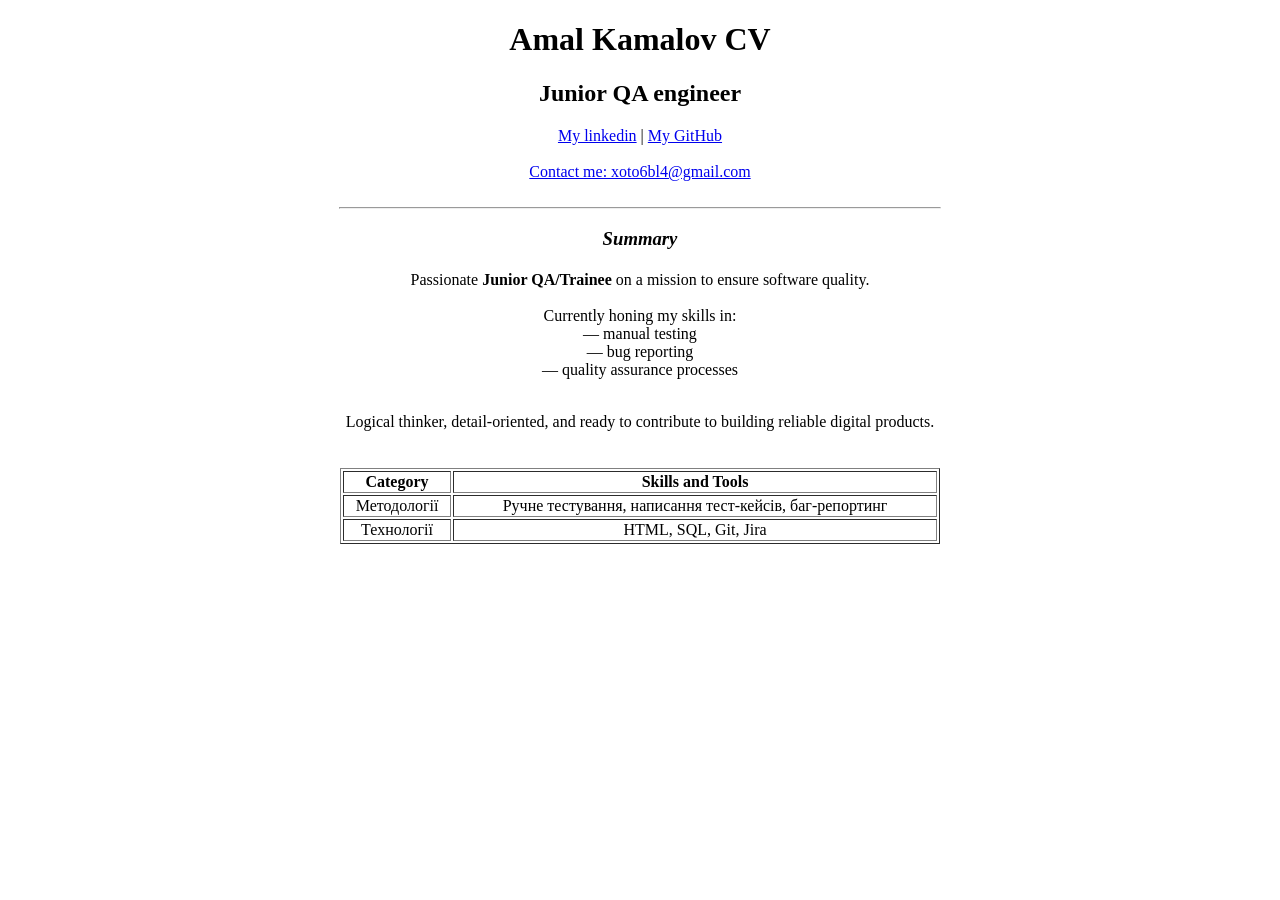
==== My 1st site (CV).html @ 983afd27 "added new file" ====
<!DOCTYPE html>
<html>
<head>
    <title>Amal Kamalov - CV</title>
    <link rel="icon" href="favicon.ico" type="image/x-icon">
</head>
<body>

<!-- Тег <center> автоматично ставить всередині себе по центру екрана -->
<center>

    <!-- ШАПКА -->
    <h1>Amal Kamalov CV</h1>
    <h2>Junior QA engineer</h2>
    
    <a href="https://www.linkedin.com/in/amal-kamalov-9688773a9/?locale=uk" target="_blank">My linkedin</a> 
    | 
    <a href="https://github.com/" target="_blank">My GitHub</a>
    <br><br>
    <a href="mailto:xoto6bl4@gmail.com">Contact me: xoto6bl4@gmail.com</a>
    
    <br><br>
    <!-- Горизонтальна лінія для краси, довжиною 600 пікселів -->
    <hr width="600">

    <!-- SUMMARY -->
    <h3><em>Summary</em></h3>
    
    <!-- Невидима таблиця для тексту, щоб він не розповзався по всьому екрану -->
    <table width="600">
        <tr>
            <!-- align="center" вирівнює сам текст всередині рівненько -->
            <td align="center">
                Passionate <strong>Junior QA/Trainee</strong> on a mission to ensure software quality.<br><br>
                Currently honing my skills in:<br>
                — manual testing<br>
                — bug reporting<br>
                — quality assurance processes<br><br>
                <p>Logical thinker, detail-oriented, and ready to contribute to building reliable digital products.</p>
            </td>
        </tr>
    </table>

    <br>

    <table border="1" width="600">
        <tr>
            <th>Category</th>
            <th>Skills and Tools</th>
        </tr>
        <tr>
            <td align="center">Методології</td>
            <td align="center">Ручне тестування, написання тест-кейсів, баг-репортинг</td>
        </tr>
        <tr>
            <td align="center">Технології</td>
            <td align="center">HTML, SQL, Git, Jira</td>
        </tr>
    </table>

</center>

</body>
</html>
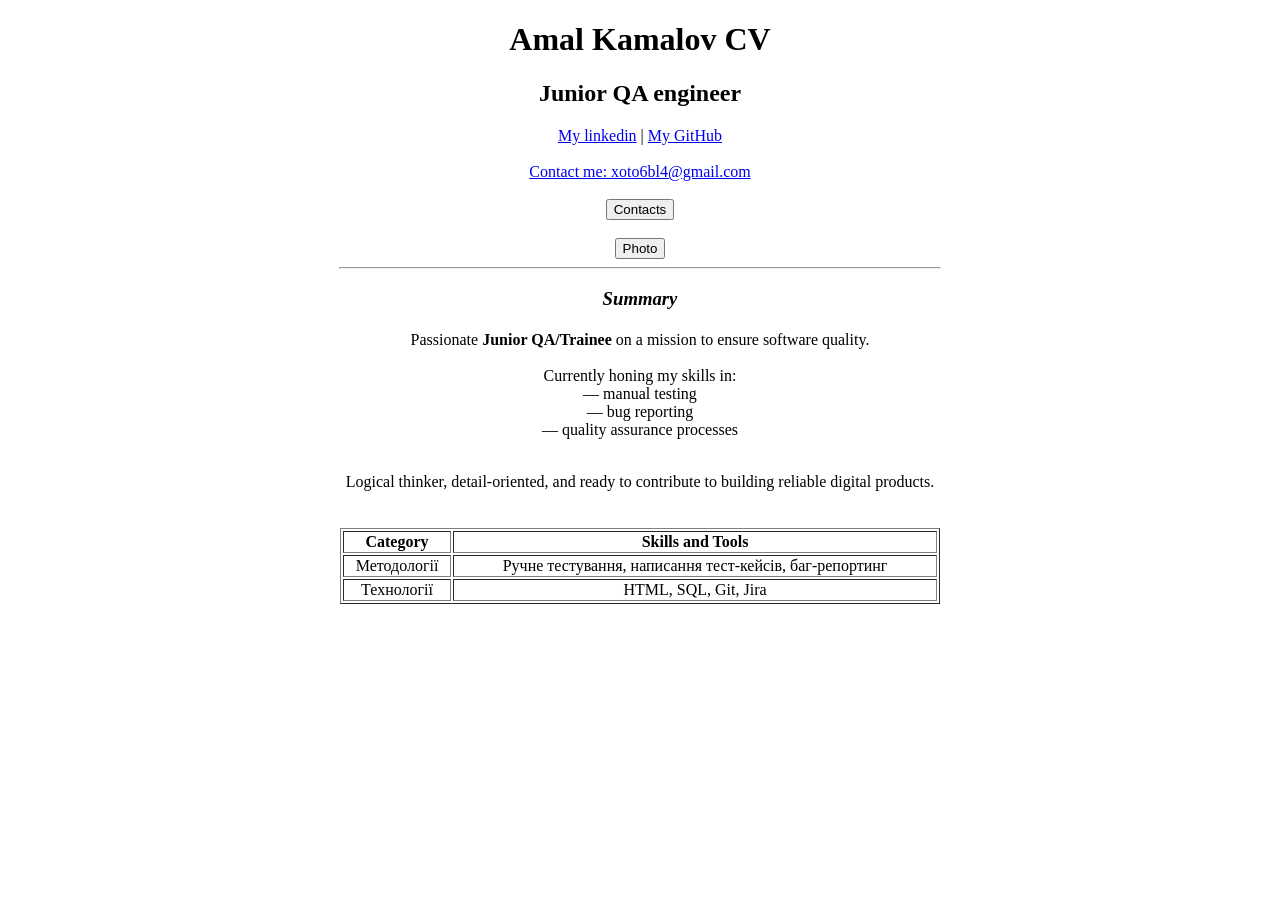
==== commit 7b74d91f: "contacts-page added" ====
--- a/My 1st site (CV).html
+++ b/My 1st site (CV).html
@@ -2,14 +2,12 @@
 <html>
 <head>
     <title>Amal Kamalov - CV</title>
-    <link rel="icon" href="favicon.ico" type="image/x-icon">
+    <link rel="icon" href="Favicon/favicon.ico" type="image/x-icon">
 </head>
 <body>
 
-<!-- Тег <center> автоматично ставить всередині себе по центру екрана -->
 <center>
 
-    <!-- ШАПКА -->
     <h1>Amal Kamalov CV</h1>
     <h2>Junior QA engineer</h2>
     
@@ -18,18 +16,19 @@
     <a href="https://github.com/" target="_blank">My GitHub</a>
     <br><br>
     <a href="mailto:xoto6bl4@gmail.com">Contact me: xoto6bl4@gmail.com</a>
-    
     <br><br>
-    <!-- Горизонтальна лінія для краси, довжиною 600 пікселів -->
+<a href="Pages/Contact page.html">
+        <button>Contacts</button>       
+    </a>
+    <br><br>
+<a href="Photo/Photo page.html">
+        <button>Photo</button>       
+    </a>
     <hr width="600">
-
-    <!-- SUMMARY -->
     <h3><em>Summary</em></h3>
     
-    <!-- Невидима таблиця для тексту, щоб він не розповзався по всьому екрану -->
     <table width="600">
         <tr>
-            <!-- align="center" вирівнює сам текст всередині рівненько -->
             <td align="center">
                 Passionate <strong>Junior QA/Trainee</strong> on a mission to ensure software quality.<br><br>
                 Currently honing my skills in:<br>
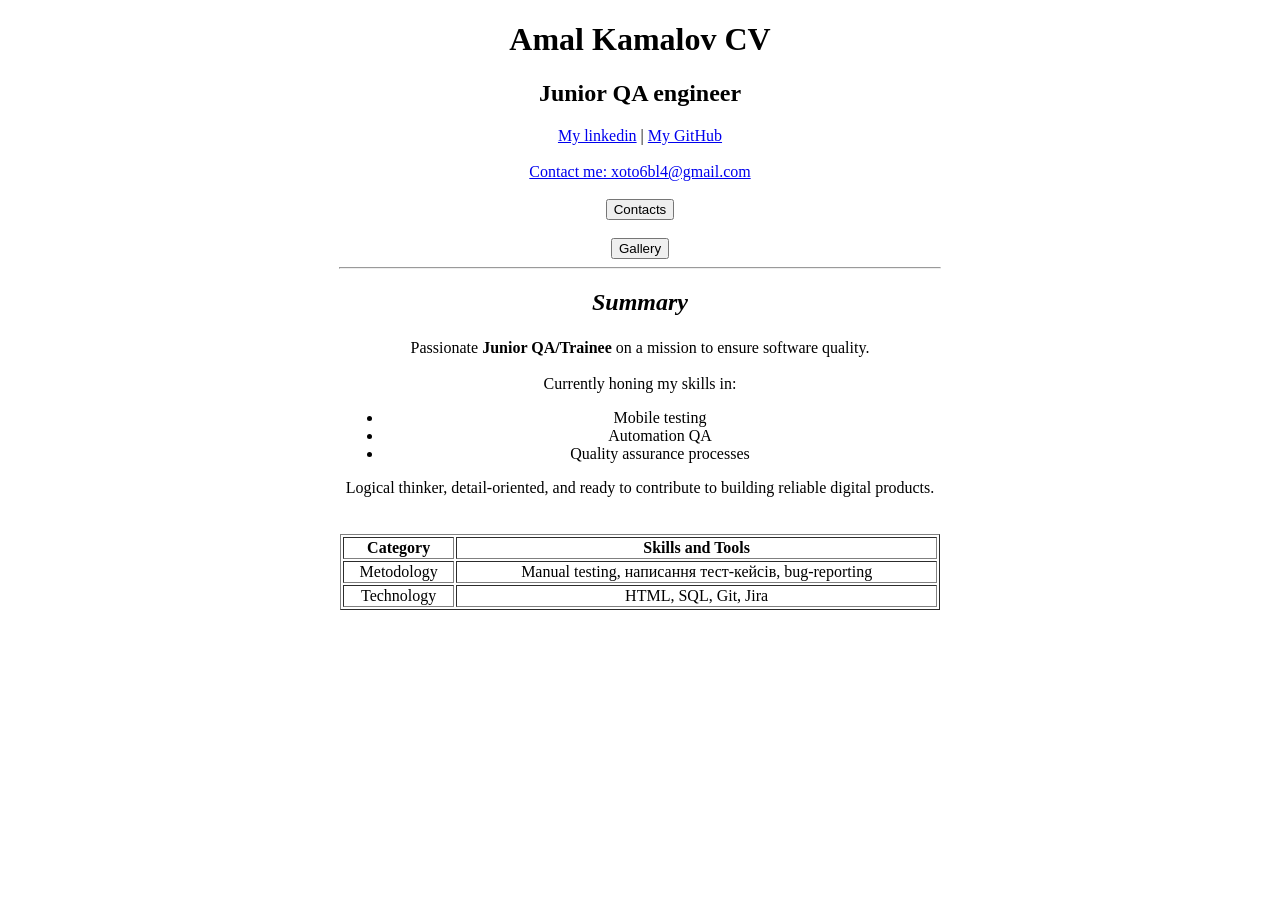
==== commit 692c8e5a: "added new page 'Photo'" ====
--- a/My 1st site (CV).html
+++ b/My 1st site (CV).html
@@ -21,38 +21,44 @@
         <button>Contacts</button>       
     </a>
     <br><br>
-<a href="Photo/Photo page.html">
-        <button>Photo</button>       
+<a href="Pages/Photo page.html">
+        <button>Gallery</button>       
     </a>
     <hr width="600">
-    <h3><em>Summary</em></h3>
+    <h2><em>Summary</em></h2>
     
-    <table width="600">
+<table width="600">
         <tr>
             <td align="center">
                 Passionate <strong>Junior QA/Trainee</strong> on a mission to ensure software quality.<br><br>
-                Currently honing my skills in:<br>
-                — manual testing<br>
-                — bug reporting<br>
-                — quality assurance processes<br><br>
+                
+                Currently honing my skills in:
+                <!-- Початок списку -->
+                <ul>
+                    <li>Mobile testing</li>
+                    <li>Automation QA</li>
+                    <li>Quality assurance processes</li>
+                </ul>
+                <!-- Кінець списку -->
+                
                 <p>Logical thinker, detail-oriented, and ready to contribute to building reliable digital products.</p>
             </td>
         </tr>
     </table>
 
     <br>
-
+<!-- Тута буде табличка -->
     <table border="1" width="600">
         <tr>
             <th>Category</th>
             <th>Skills and Tools</th>
         </tr>
         <tr>
-            <td align="center">Методології</td>
-            <td align="center">Ручне тестування, написання тест-кейсів, баг-репортинг</td>
+            <td align="center">Metodology</td>
+            <td align="center">Manual testing, написання тест-кейсів, bug-reporting</td>
         </tr>
         <tr>
-            <td align="center">Технології</td>
+            <td align="center">Technology</td>
             <td align="center">HTML, SQL, Git, Jira</td>
         </tr>
     </table>
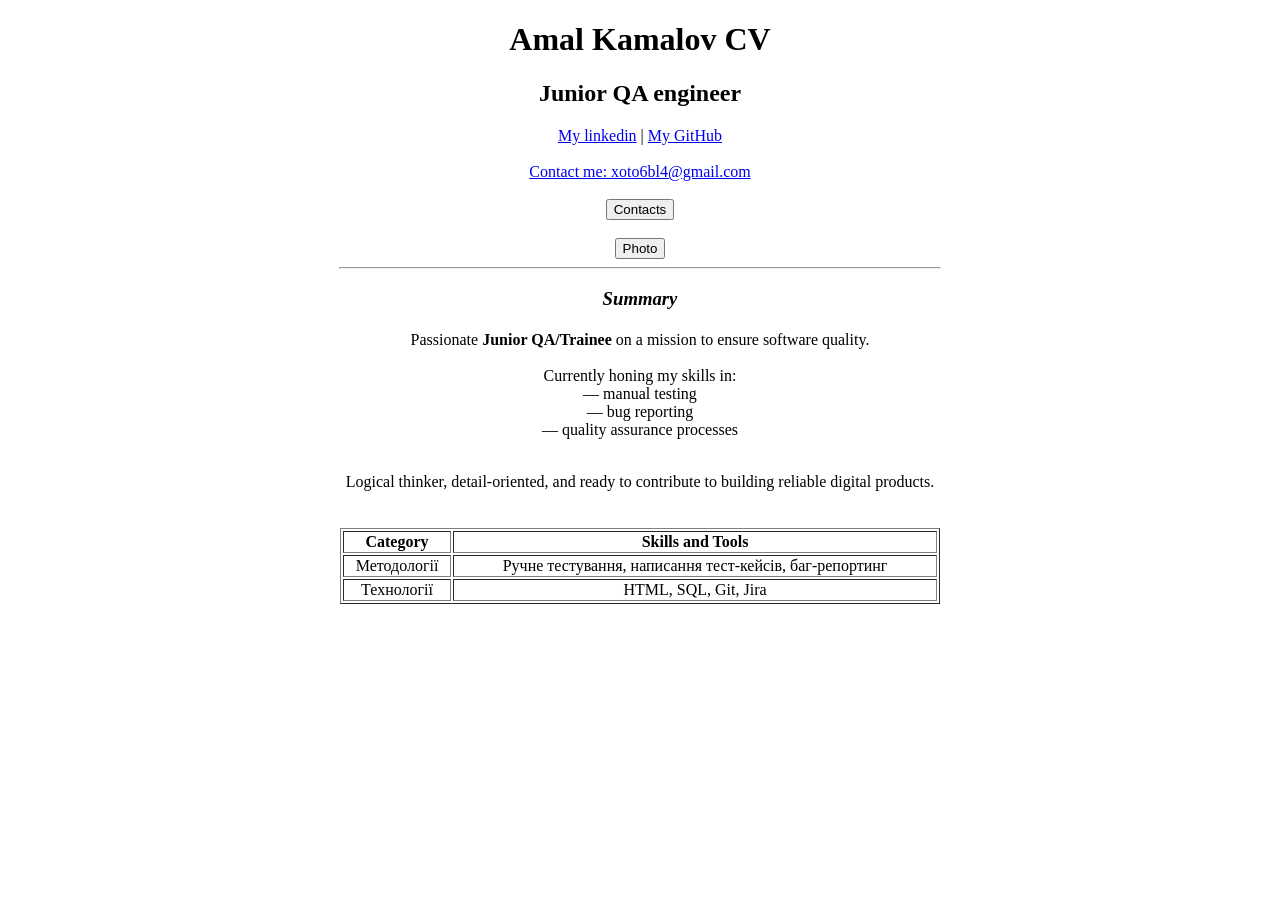
==== commit 75076c1d: "update" ====
--- a/My 1st site (CV).html
+++ b/My 1st site (CV).html
@@ -22,43 +22,37 @@
     </a>
     <br><br>
 <a href="Pages/Photo page.html">
-        <button>Gallery</button>       
+        <button>Photo</button>       
     </a>
     <hr width="600">
-    <h2><em>Summary</em></h2>
+    <h3><em>Summary</em></h3>
     
-<table width="600">
+    <table width="600">
         <tr>
             <td align="center">
                 Passionate <strong>Junior QA/Trainee</strong> on a mission to ensure software quality.<br><br>
-                
-                Currently honing my skills in:
-                <!-- Початок списку -->
-                <ul>
-                    <li>Mobile testing</li>
-                    <li>Automation QA</li>
-                    <li>Quality assurance processes</li>
-                </ul>
-                <!-- Кінець списку -->
-                
+                Currently honing my skills in:<br>
+                — manual testing<br>
+                — bug reporting<br>
+                — quality assurance processes<br><br>
                 <p>Logical thinker, detail-oriented, and ready to contribute to building reliable digital products.</p>
             </td>
         </tr>
     </table>
 
     <br>
-<!-- Тута буде табличка -->
+
     <table border="1" width="600">
         <tr>
             <th>Category</th>
             <th>Skills and Tools</th>
         </tr>
         <tr>
-            <td align="center">Metodology</td>
-            <td align="center">Manual testing, написання тест-кейсів, bug-reporting</td>
+            <td align="center">Методології</td>
+            <td align="center">Ручне тестування, написання тест-кейсів, баг-репортинг</td>
         </tr>
         <tr>
-            <td align="center">Technology</td>
+            <td align="center">Технології</td>
             <td align="center">HTML, SQL, Git, Jira</td>
         </tr>
     </table>
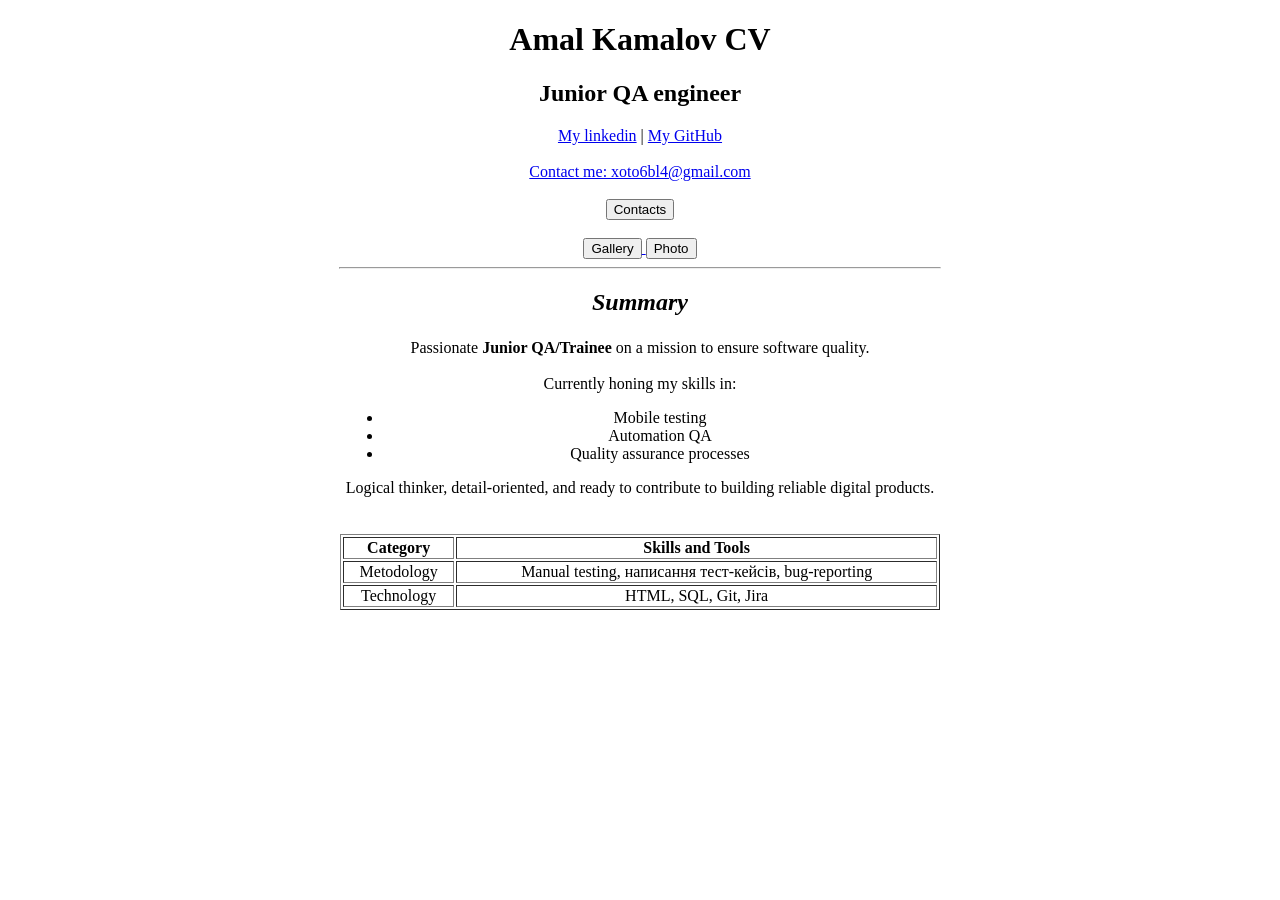
==== commit fc7c3e4c: "resolved conflict" ====
--- a/My 1st site (CV).html
+++ b/My 1st site (CV).html
@@ -22,37 +22,44 @@
     </a>
     <br><br>
 <a href="Pages/Photo page.html">
+        <button>Gallery</button>       
         <button>Photo</button>       
     </a>
     <hr width="600">
-    <h3><em>Summary</em></h3>
+    <h2><em>Summary</em></h2>
     
-    <table width="600">
+<table width="600">
         <tr>
             <td align="center">
                 Passionate <strong>Junior QA/Trainee</strong> on a mission to ensure software quality.<br><br>
-                Currently honing my skills in:<br>
-                — manual testing<br>
-                — bug reporting<br>
-                — quality assurance processes<br><br>
+                
+                Currently honing my skills in:
+                <!-- Початок списку -->
+                <ul>
+                    <li>Mobile testing</li>
+                    <li>Automation QA</li>
+                    <li>Quality assurance processes</li>
+                </ul>
+                <!-- Кінець списку -->
+                
                 <p>Logical thinker, detail-oriented, and ready to contribute to building reliable digital products.</p>
             </td>
         </tr>
     </table>
 
     <br>
-
+<!-- Тута буде табличка -->
     <table border="1" width="600">
         <tr>
             <th>Category</th>
             <th>Skills and Tools</th>
         </tr>
         <tr>
-            <td align="center">Методології</td>
-            <td align="center">Ручне тестування, написання тест-кейсів, баг-репортинг</td>
+            <td align="center">Metodology</td>
+            <td align="center">Manual testing, написання тест-кейсів, bug-reporting</td>
         </tr>
         <tr>
-            <td align="center">Технології</td>
+            <td align="center">Technology</td>
             <td align="center">HTML, SQL, Git, Jira</td>
         </tr>
     </table>
